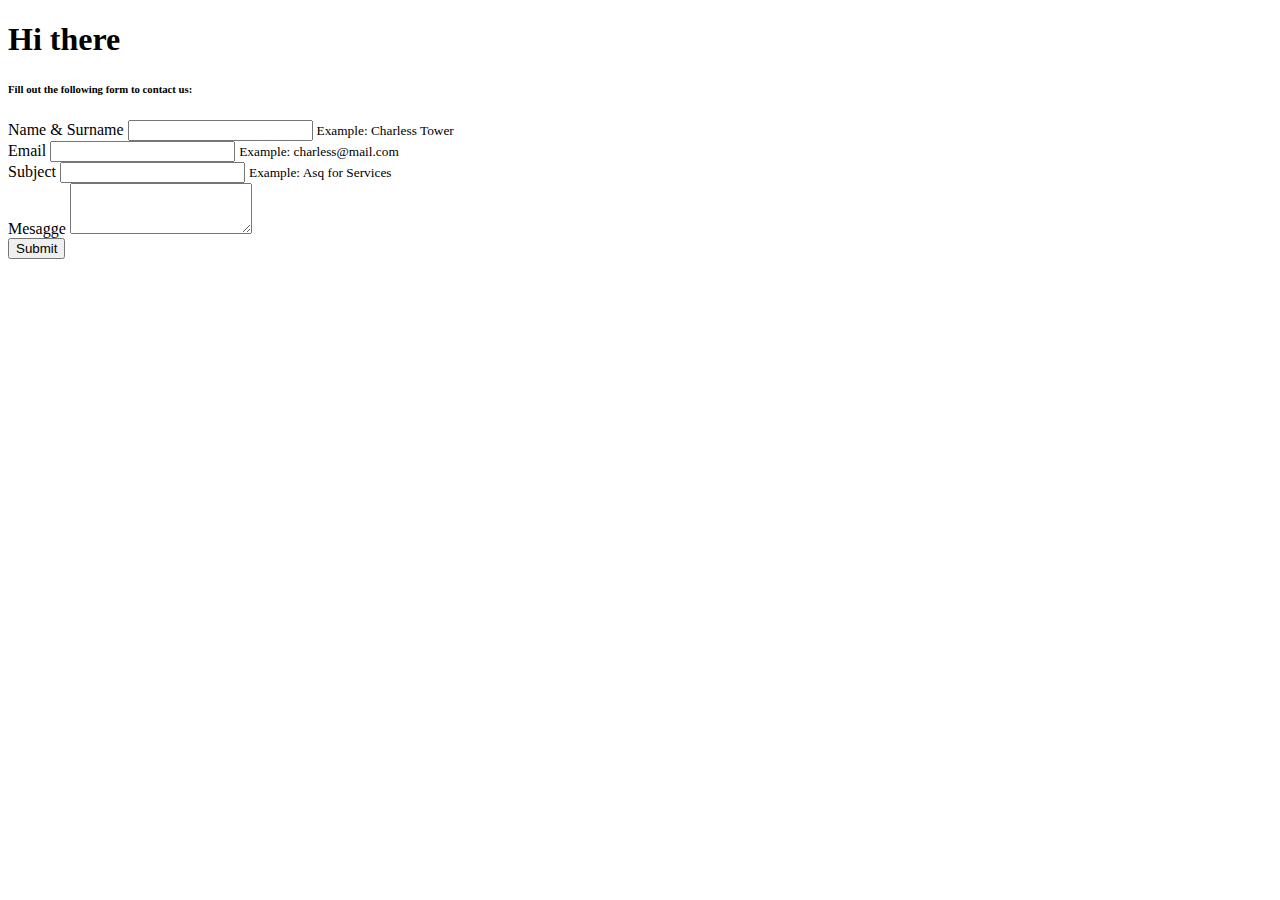
==== public/templates/contact.html @ ccb9a45e "First commit - side projct" ====
<!DOCTYPE html>
<html>

<head>
    <title>Contact</title>
</head>

<body>
    <h1>Hi there</h1>
    <div class="row">

        <!-- Form -->
            <div class="col-md-6">
                <h6>Fill out the following form to contact us: </h6>
                <form action="" class="mb-5">
                    <div class="form-group">
                        <label for="nya">Name & Surname</label>
                        <input type="text" class="form-control" id="nya" aria-describedby="nyaHelp" required>
                        <small id="nyaHelp" class="form-text text-muted">Example: Charless Tower</small>
                    </div>
                    <div class="form-group">
                        <label for="email">Email</label>
                        <input type="email" class="form-control" id="email" aria-describedby="emailHelp" required>
                        <small id="emailHelp" class="form-text text-muted">Example: charless@mail.com</small>
                    </div>
                    <div class="form-group">
                        <label for="subject">Subject</label>
                        <input type="text" class="form-control" id="asunto" aria-describedby="asuntoHelp" required>
                        <small id="asuntoHelp" class="form-text text-muted">Example: Asq for Services</small>
                    </div>
                    <div class="form-group">
                        <label for="message">Mesagge</label>
                        <textarea class="form-control" id="mensaje" rows="3" required></textarea>
                    </div>
                    <button type="submit" class="btn btn-primary">Submit</button>
                </form>
            </div>
</body>

</html>
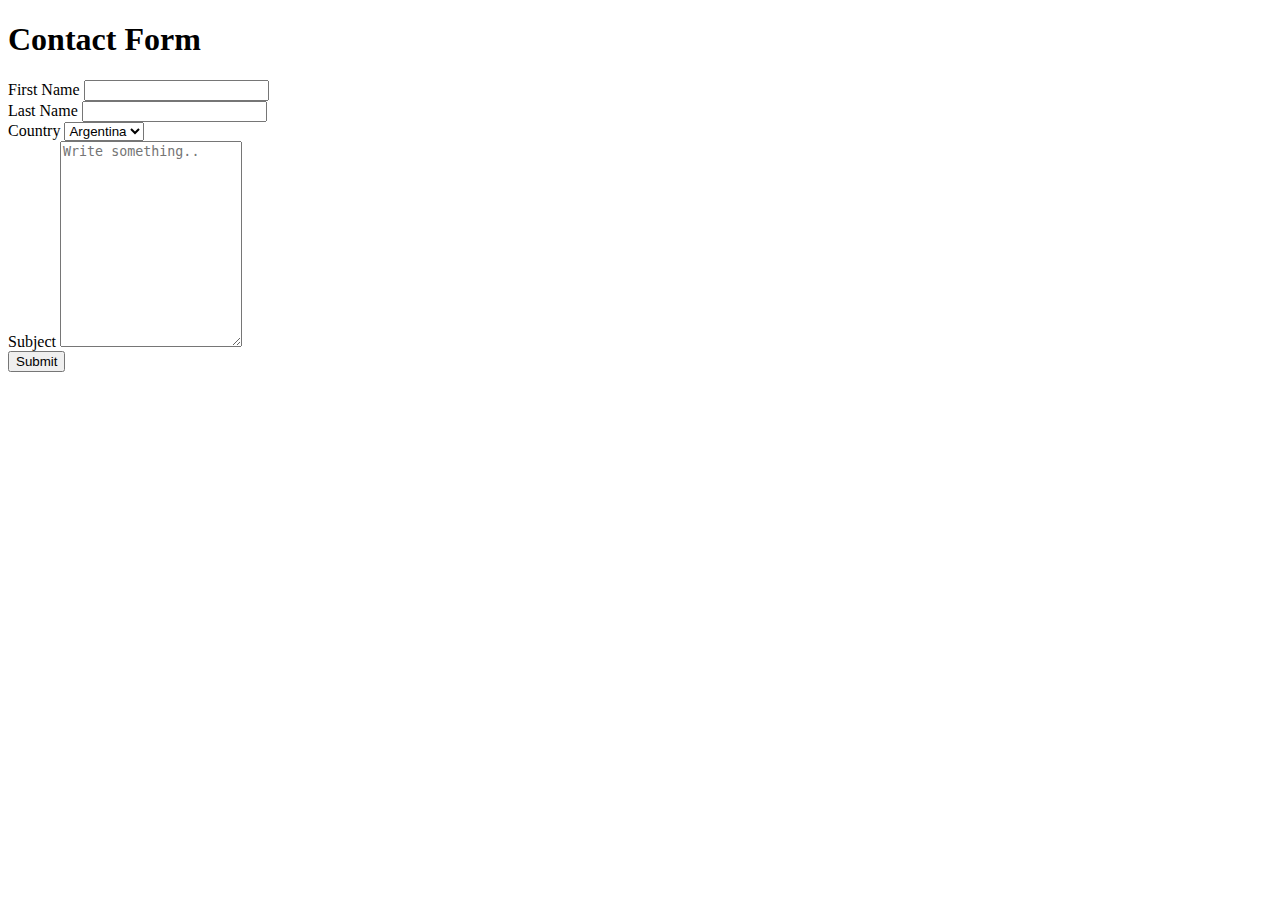
==== commit 280ff243: "Adding redis, jwt, login-form, signup-form, contact-form and basic mongodb" ====
--- a/public/templates/contact.html
+++ b/public/templates/contact.html
@@ -1,40 +1,46 @@
 <!DOCTYPE html>
 <html>
+<head>
+<meta name="viewport" content="width=device-width, initial-scale=1">
+<link rel="stylesheet" href="/static/css/contact.css">
 
-<head>
-    <title>Contact</title>
 </head>
+<body>
 
-<body>
-    <h1>Hi there</h1>
-    <div class="row">
+    
+    <div class="imputs">
+        <h1>Contact Form</h1>
+        <form action="/">
+    
+            <div class="txt_field">
+                <label for="fname">First Name</label>
+                <input type="text" id="name" name="firstname">
+            </div>
 
-        <!-- Form -->
-            <div class="col-md-6">
-                <h6>Fill out the following form to contact us: </h6>
-                <form action="" class="mb-5">
-                    <div class="form-group">
-                        <label for="nya">Name & Surname</label>
-                        <input type="text" class="form-control" id="nya" aria-describedby="nyaHelp" required>
-                        <small id="nyaHelp" class="form-text text-muted">Example: Charless Tower</small>
-                    </div>
-                    <div class="form-group">
-                        <label for="email">Email</label>
-                        <input type="email" class="form-control" id="email" aria-describedby="emailHelp" required>
-                        <small id="emailHelp" class="form-text text-muted">Example: charless@mail.com</small>
-                    </div>
-                    <div class="form-group">
-                        <label for="subject">Subject</label>
-                        <input type="text" class="form-control" id="asunto" aria-describedby="asuntoHelp" required>
-                        <small id="asuntoHelp" class="form-text text-muted">Example: Asq for Services</small>
-                    </div>
-                    <div class="form-group">
-                        <label for="message">Mesagge</label>
-                        <textarea class="form-control" id="mensaje" rows="3" required></textarea>
-                    </div>
-                    <button type="submit" class="btn btn-primary">Submit</button>
-                </form>
+            <div class="txt_field">
+                <label for="lname">Last Name</label>
+                <input type="text" id="lname" name="lastname">
             </div>
+
+            <div class="txt_field">
+                <label for="country">Country</label>
+                <select id="country" name="country">
+                <option value="australia">Argentina</option>
+                <option value="canada">Uruguay</option>
+                <option value="usa">Chile</option>
+                <option value="usa">Colombia</option>
+                <option value="usa">Brazil</option>
+                </select>
+            </div>
+
+            <div class="txt_field">
+                <label for="subject">Subject</label>
+                <textarea id="subject" name="subject" placeholder="Write something.." style="height:200px"></textarea>
+            </div>
+            
+            <input type="submit" value="Submit">
+        </form>
+    </div>
+
 </body>
-
 </html>